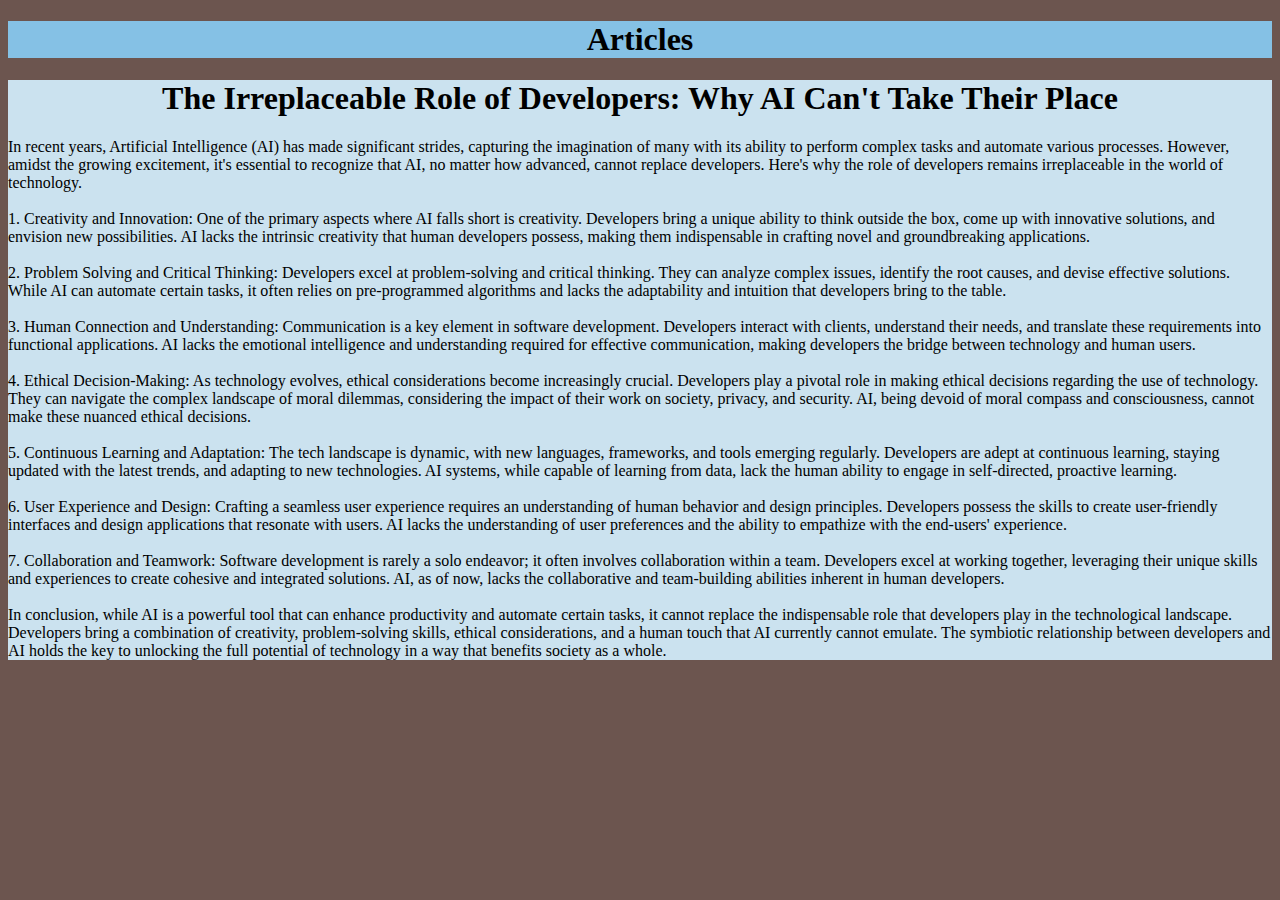
==== articles.html @ d637998b "Added articles" ====
<!DOCTYPE html>
<html lang="en">
<head>
    <meta charset="UTF-8">
    <meta name="viewport" content="width=device-width, initial-scale=1.0">
    <title>Articles</title>
    <style>

    pre {
        white-space: pre-wrap;
        word-wrap: break-word;
        }
    </style>
</head>
<body style="background-color: #6c554f;">
    <header style="background-color: #85c1e5;">
        <h1 align="center" style="color: black;">Articles</h1>
    </header>

    <div style="background-color: #cbe2ef;">
        <div align="center">
            <h1>The Irreplaceable Role of Developers: Why AI Can't Take Their Place</h1>
        </div>

        <span>
            
            <p>
                In recent years, Artificial Intelligence (AI) has made significant strides, capturing the imagination of many with its ability to perform complex tasks and automate various processes. However, amidst the growing excitement, it's essential to recognize that AI, no matter how advanced, cannot replace developers. Here's why the role of developers remains irreplaceable in the world of technology.
                <br><br>
                1. Creativity and Innovation:
                One of the primary aspects where AI falls short is creativity. Developers bring a unique ability to think outside the box, come up with innovative solutions, and envision new possibilities. AI lacks the intrinsic creativity that human developers possess, making them indispensable in crafting novel and groundbreaking applications.
                <br><br>
                2. Problem Solving and Critical Thinking:
                Developers excel at problem-solving and critical thinking. They can analyze complex issues, identify the root causes, and devise effective solutions. While AI can automate certain tasks, it often relies on pre-programmed algorithms and lacks the adaptability and intuition that developers bring to the table.
                <br><br>
                3. Human Connection and Understanding:
                Communication is a key element in software development. Developers interact with clients, understand their needs, and translate these requirements into functional applications. AI lacks the emotional intelligence and understanding required for effective communication, making developers the bridge between technology and human users.
                <br><br>
                4. Ethical Decision-Making:
                As technology evolves, ethical considerations become increasingly crucial. Developers play a pivotal role in making ethical decisions regarding the use of technology. They can navigate the complex landscape of moral dilemmas, considering the impact of their work on society, privacy, and security. AI, being devoid of moral compass and consciousness, cannot make these nuanced ethical decisions.
                <br><br>
                5. Continuous Learning and Adaptation:
                The tech landscape is dynamic, with new languages, frameworks, and tools emerging regularly. Developers are adept at continuous learning, staying updated with the latest trends, and adapting to new technologies. AI systems, while capable of learning from data, lack the human ability to engage in self-directed, proactive learning.
                <br><br>
                6. User Experience and Design:
                Crafting a seamless user experience requires an understanding of human behavior and design principles. Developers possess the skills to create user-friendly interfaces and design applications that resonate with users. AI lacks the understanding of user preferences and the ability to empathize with the end-users' experience.
                <br><br>
                7. Collaboration and Teamwork:
                Software development is rarely a solo endeavor; it often involves collaboration within a team. Developers excel at working together, leveraging their unique skills and experiences to create cohesive and integrated solutions. AI, as of now, lacks the collaborative and team-building abilities inherent in human developers.
                <br><br>
                In conclusion, while AI is a powerful tool that can enhance productivity and automate certain tasks, it cannot replace the indispensable role that developers play in the technological landscape. Developers bring a combination of creativity, problem-solving skills, ethical considerations, and a human touch that AI currently cannot emulate. The symbiotic relationship between developers and AI holds the key to unlocking the full potential of technology in a way that benefits society as a whole.
            </p>
        
        </span>
    </div>


</body>
</html>
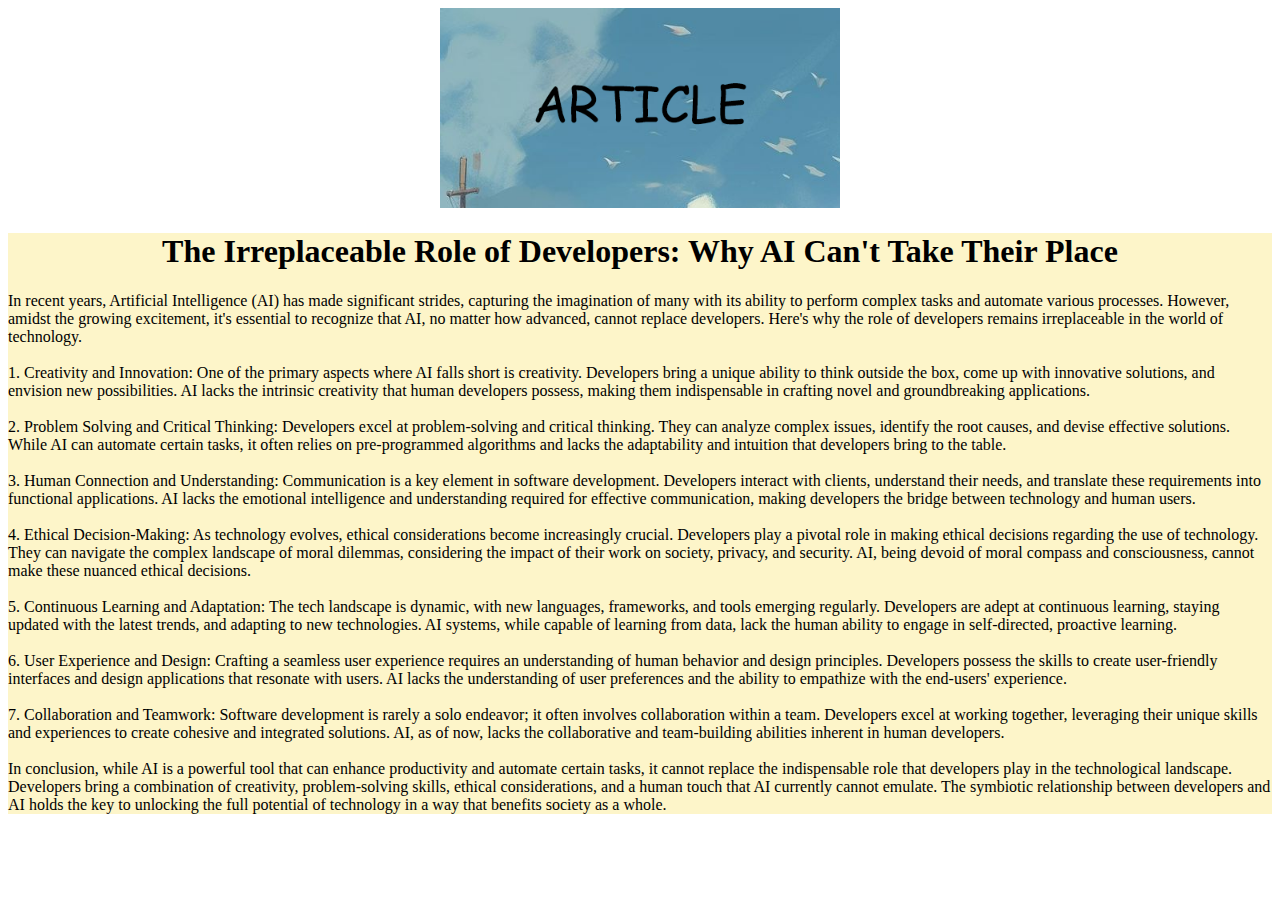
==== commit f8b1da6f: "modifies articles" ====
--- a/articles.html
+++ b/articles.html
@@ -12,13 +12,13 @@
         }
     </style>
 </head>
-<body style="background-color: #6c554f;">
-    <header style="background-color: #85c1e5;">
-        <h1 align="center" style="color: black;">Articles</h1>
+<body background="https://i.pinimg.com/564x/b2/e1/e7/b2e1e754864bfd549bde946983493683.jpg">
+    <header align="center">
+        <img src="articleheading.png" height="200px">
     </header>
 
-    <div style="background-color: #cbe2ef;">
-        <div align="center">
+    <div style="background-color: #fdf5c9">
+        <div align="center" style="background-color: #fdf5c9; border: 1px;">
             <h1>The Irreplaceable Role of Developers: Why AI Can't Take Their Place</h1>
         </div>
 
